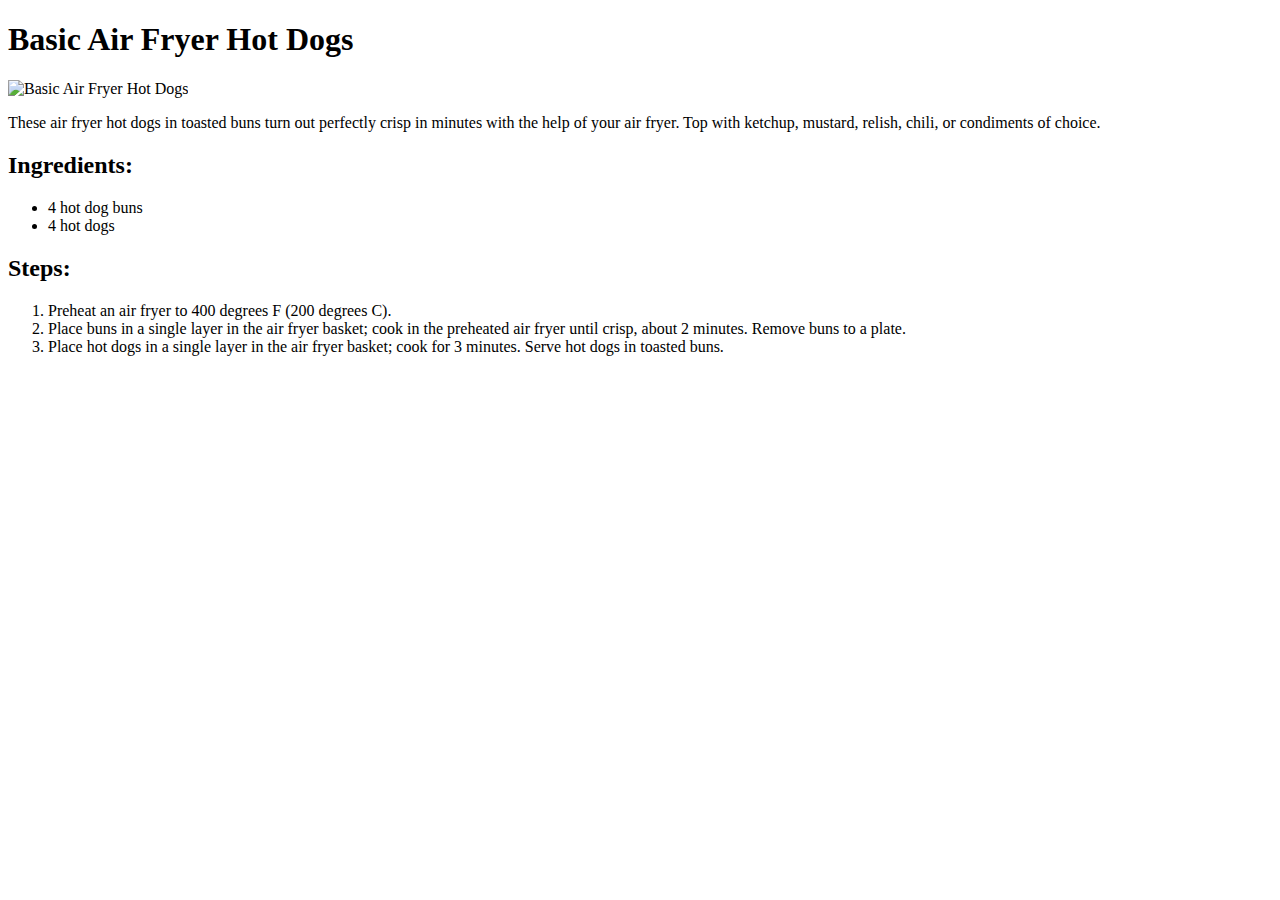
==== recipes/hotdog.html @ 004f7c3f "Add more Recipes + Index update" ====
<!DOCTYPE html>
<html lang="en">
<head>
    <meta charset="UTF-8">
    <meta http-equiv="X-UA-Compatible" content="IE=edge">
    <meta name="viewport" content="width=device-width, initial-scale=1.0">
    <title>Hot Dog Recipe</title>
</head>
<body>
    <h1>Basic Air Fryer Hot Dogs</h1>

    <img src="https://www.allrecipes.com/thmb/GtHfTQ8549b7aYBGh5rL5elHNDM=/750x0/filters:no_upscale():max_bytes(150000):strip_icc():format(webp)/268494-basic-air-fryer-hot-dogs-BuckwheatQueen-4x3-84d84c97b9084e75ad49d8d6154494ca.jpg" alt="Basic Air Fryer Hot Dogs">

    <p>These air fryer hot dogs in toasted buns turn out perfectly crisp in minutes with the help of your air fryer. Top with ketchup, mustard, relish, chili, or condiments of choice.</p>

    <h2>Ingredients:</h2>

    <ul>
        <li>4 hot dog buns</li>
        <li>4 hot dogs</li>    
    </ul>

    <h2>Steps:</h2>
    <ol>
       <li>Preheat an air fryer to 400 degrees F (200 degrees C).</li>
       <li>Place buns in a single layer in the air fryer basket; cook in the preheated air fryer until crisp, about 2 minutes. Remove buns to a plate.</li>
       <li>Place hot dogs in a single layer in the air fryer basket; cook for 3 minutes. Serve hot dogs in toasted buns.</li>
    </ol>
</body>
</html>
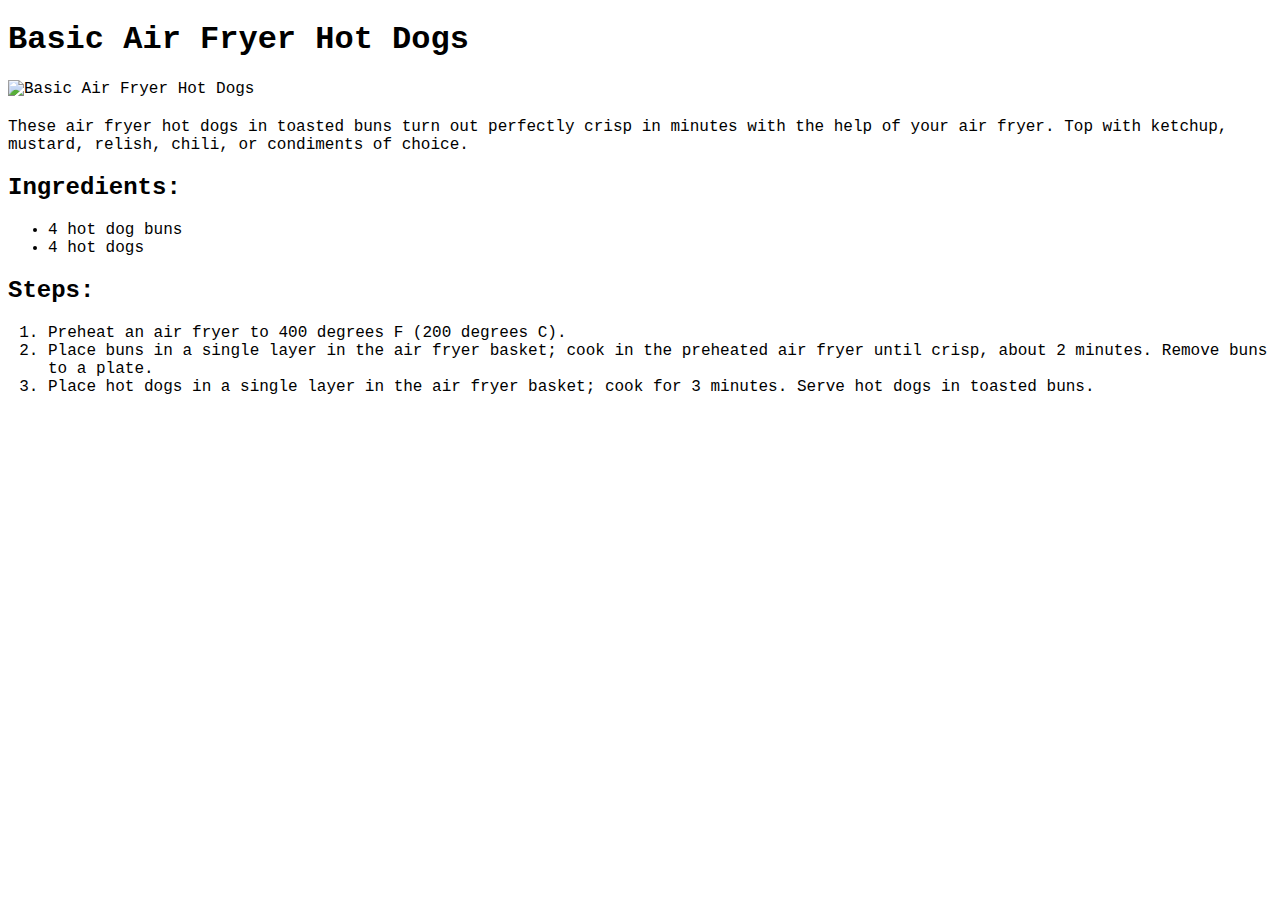
==== commit dc04728c: "Add CSS, adjust html pages according to new CSS" ====
--- a/recipes/hotdog.html
+++ b/recipes/hotdog.html
@@ -5,6 +5,7 @@
     <meta http-equiv="X-UA-Compatible" content="IE=edge">
     <meta name="viewport" content="width=device-width, initial-scale=1.0">
     <title>Hot Dog Recipe</title>
+    <link rel="stylesheet" href="../style.css">
 </head>
 <body>
     <h1>Basic Air Fryer Hot Dogs</h1>
--- a/style.css
+++ b/style.css
@@ -0,0 +1,37 @@
+*{
+    font-family: 'Courier New', Courier, monospace;
+}
+
+h1.hp1 {
+    text-align: center;
+    font-size: 36px;
+} 
+
+h1.hp1.pizza {
+    font-size: 45px;
+    font-weight: bolder;
+    background-color: #704C3B;
+    color: #B0A29A;
+}
+
+a.btn {
+    background-color: greenyellow;
+    color: darkslategray;
+    text-align: center;
+    font-size: 20px;
+    appearance: button;
+    border-radius: 32px;
+    width: 100px;
+    text-decoration: none;
+    margin: auto;
+    margin-bottom: 9px;
+    display: block;
+}
+
+img {
+    display: block;
+    margin-left: auto;
+    margin-right: auto;
+    margin-bottom: 20px;
+}
+
